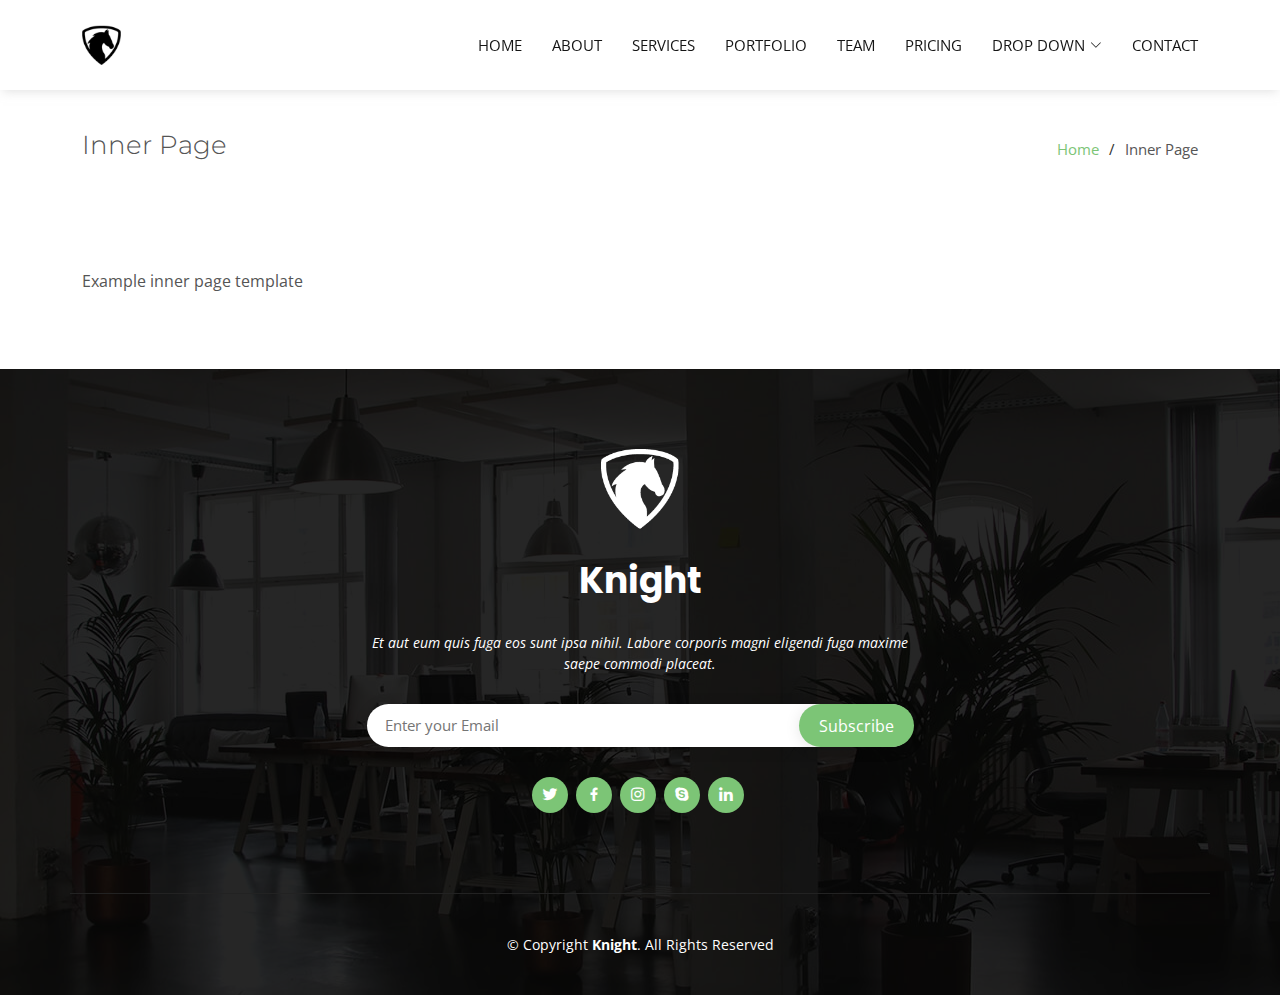
==== inner-page.html @ 4c6609c4 "first commit" ====
<!DOCTYPE html>
<html lang="en">

<head>
  <meta charset="utf-8">
  <meta content="width=device-width, initial-scale=1.0" name="viewport">

  <title>Inner Page - Knight Bootstrap Template</title>
  <meta content="" name="description">
  <meta content="" name="keywords">

  <!-- Favicons -->
  <link href="assets/img/favicon.png" rel="icon">
  <link href="assets/img/apple-touch-icon.png" rel="apple-touch-icon">

  <!-- Google Fonts -->
  <link href="https://fonts.googleapis.com/css?family=Open+Sans:300,300i,400,400i,600,600i,700,700i|Montserrat:300,300i,400,400i,500,500i,600,600i,700,700i|Poppins:300,300i,400,400i,500,500i,600,600i,700,700i" rel="stylesheet">

  <!-- Vendor CSS Files -->
  <link href="assets/vendor/aos/aos.css" rel="stylesheet">
  <link href="assets/vendor/bootstrap/css/bootstrap.min.css" rel="stylesheet">
  <link href="assets/vendor/bootstrap-icons/bootstrap-icons.css" rel="stylesheet">
  <link href="assets/vendor/boxicons/css/boxicons.min.css" rel="stylesheet">
  <link href="assets/vendor/glightbox/css/glightbox.min.css" rel="stylesheet">
  <link href="assets/vendor/swiper/swiper-bundle.min.css" rel="stylesheet">

  <!-- Template Main CSS File -->
  <link href="assets/css/style.css" rel="stylesheet">

  <!-- =======================================================
  * Template Name: Knight
  * Updated: Sep 18 2023 with Bootstrap v5.3.2
  * Template URL: https://bootstrapmade.com/knight-free-bootstrap-theme/
  * Author: BootstrapMade.com
  * License: https://bootstrapmade.com/license/
  ======================================================== -->
</head>

<body>

  <!-- ======= Header ======= -->
  <header id="header" class="d-flex align-items-center">
    <div class="container d-flex align-items-center justify-content-between">

      <div class="logo">
        <a href="index.html"><img src="assets/img/logo.png" alt="" class="img-fluid"></a>
      </div>

      <nav id="navbar" class="navbar">
        <ul>
          <li><a class="nav-link scrollto " href="#hero">Home</a></li>
          <li><a class="nav-link scrollto" href="#about">About</a></li>
          <li><a class="nav-link scrollto" href="#services">Services</a></li>
          <li><a class="nav-link scrollto " href="#portfolio">Portfolio</a></li>
          <li><a class="nav-link scrollto" href="#team">Team</a></li>
          <li><a class="nav-link scrollto" href="#pricing">Pricing</a></li>
          <li class="dropdown"><a href="#"><span>Drop Down</span> <i class="bi bi-chevron-down"></i></a>
            <ul>
              <li><a href="#">Drop Down 1</a></li>
              <li class="dropdown"><a href="#"><span>Deep Drop Down</span> <i class="bi bi-chevron-right"></i></a>
                <ul>
                  <li><a href="#">Deep Drop Down 1</a></li>
                  <li><a href="#">Deep Drop Down 2</a></li>
                  <li><a href="#">Deep Drop Down 3</a></li>
                  <li><a href="#">Deep Drop Down 4</a></li>
                  <li><a href="#">Deep Drop Down 5</a></li>
                </ul>
              </li>
              <li><a href="#">Drop Down 2</a></li>
              <li><a href="#">Drop Down 3</a></li>
              <li><a href="#">Drop Down 4</a></li>
            </ul>
          </li>
          <li><a class="nav-link scrollto" href="#contact">Contact</a></li>
        </ul>
        <i class="bi bi-list mobile-nav-toggle"></i>
      </nav><!-- .navbar -->

    </div>
  </header><!-- End Header -->

  <main id="main">

    <!-- ======= Breadcrumbs ======= -->
    <section class="breadcrumbs">
      <div class="container">

        <div class="d-flex justify-content-between align-items-center">
          <h2>Inner Page</h2>
          <ol>
            <li><a href="index.html">Home</a></li>
            <li>Inner Page</li>
          </ol>
        </div>

      </div>
    </section><!-- End Breadcrumbs -->

    <section class="inner-page">
      <div class="container">
        <p>
          Example inner page template
        </p>
      </div>
    </section>

  </main><!-- End #main -->

  <!-- ======= Footer ======= -->
  <footer id="footer">

    <div class="footer-top">

      <div class="container">

        <div class="row justify-content-center">
          <div class="col-lg-6">
            <a href="#header" class="scrollto footer-logo"><img src="assets/img/hero-logo.png" alt=""></a>
            <h3>Knight</h3>
            <p>Et aut eum quis fuga eos sunt ipsa nihil. Labore corporis magni eligendi fuga maxime saepe commodi placeat.</p>
          </div>
        </div>

        <div class="row footer-newsletter justify-content-center">
          <div class="col-lg-6">
            <form action="" method="post">
              <input type="email" name="email" placeholder="Enter your Email"><input type="submit" value="Subscribe">
            </form>
          </div>
        </div>

        <div class="social-links">
          <a href="#" class="twitter"><i class="bx bxl-twitter"></i></a>
          <a href="#" class="facebook"><i class="bx bxl-facebook"></i></a>
          <a href="#" class="instagram"><i class="bx bxl-instagram"></i></a>
          <a href="#" class="google-plus"><i class="bx bxl-skype"></i></a>
          <a href="#" class="linkedin"><i class="bx bxl-linkedin"></i></a>
        </div>

      </div>
    </div>

    <div class="container footer-bottom clearfix">
      <div class="copyright">
        &copy; Copyright <strong><span>Knight</span></strong>. All Rights Reserved
      </div>
      
    </div>
  </footer><!-- End Footer -->

  <a href="#" class="back-to-top d-flex align-items-center justify-content-center"><i class="bi bi-arrow-up-short"></i></a>

  <!-- Vendor JS Files -->
  <script src="assets/vendor/aos/aos.js"></script>
  <script src="assets/vendor/bootstrap/js/bootstrap.bundle.min.js"></script>
  <script src="assets/vendor/glightbox/js/glightbox.min.js"></script>
  <script src="assets/vendor/isotope-layout/isotope.pkgd.min.js"></script>
  <script src="assets/vendor/swiper/swiper-bundle.min.js"></script>
  <script src="assets/vendor/php-email-form/validate.js"></script>

  <!-- Template Main JS File -->
  <script src="assets/js/main.js"></script>

</body>

</html>
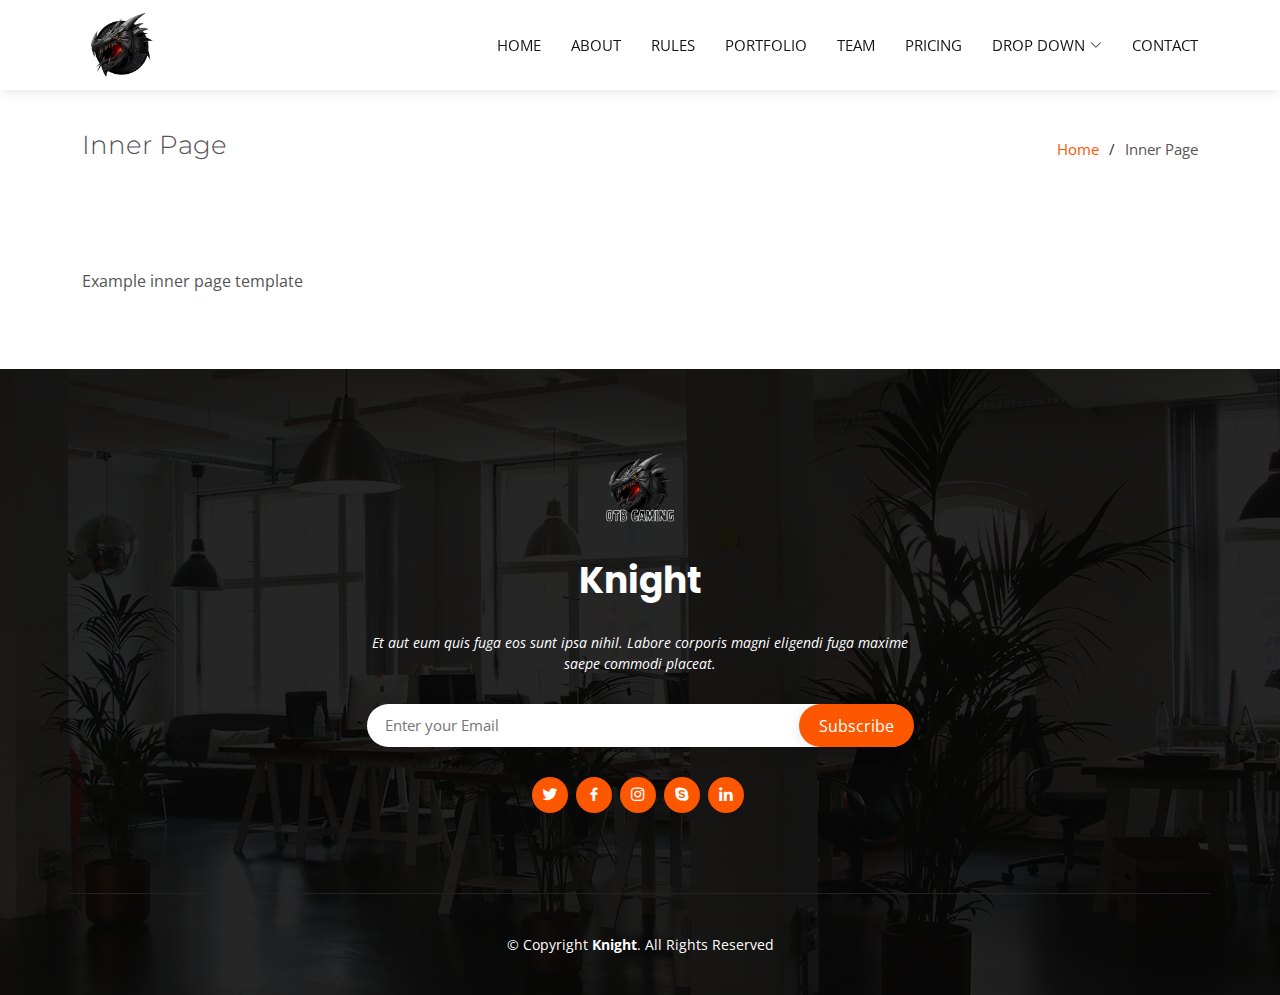
==== commit 62365927: "added filler info" ====
--- a/inner-page.html
+++ b/inner-page.html
@@ -29,7 +29,7 @@
 
   <!-- =======================================================
   * Template Name: Knight
-  * Updated: Sep 18 2023 with Bootstrap v5.3.2
+  * Updated: Sep 18 2023 with Bootstrap v5.3.2
   * Template URL: https://bootstrapmade.com/knight-free-bootstrap-theme/
   * Author: BootstrapMade.com
   * License: https://bootstrapmade.com/license/
@@ -50,7 +50,7 @@
         <ul>
           <li><a class="nav-link scrollto " href="#hero">Home</a></li>
           <li><a class="nav-link scrollto" href="#about">About</a></li>
-          <li><a class="nav-link scrollto" href="#services">Services</a></li>
+          <li><a class="nav-link scrollto" href="#rules">rules</a></li>
           <li><a class="nav-link scrollto " href="#portfolio">Portfolio</a></li>
           <li><a class="nav-link scrollto" href="#team">Team</a></li>
           <li><a class="nav-link scrollto" href="#pricing">Pricing</a></li>
--- a/assets/css/style.css
+++ b/assets/css/style.css
@@ -16,7 +16,7 @@
 
 a {
   text-decoration: none;
-  color: #7cc576;
+  color: #fd5701;
 }
 
 a:hover {
@@ -43,7 +43,7 @@
   right: 15px;
   bottom: 15px;
   z-index: 996;
-  background: #7cc576;
+  background: #fd5701;
   width: 40px;
   height: 40px;
   border-radius: 4px;
@@ -89,6 +89,7 @@
 
 #header .logo h1 {
   font-size: 28px;
+  color: #fd5701;
   margin: 0;
   line-height: 1;
   font-weight: 400;
@@ -96,16 +97,24 @@
   text-transform: uppercase;
 }
 
+#header .logo h1 span {
+  font-size: 12px;
+  line-height: 1;
+  font-weight: 400;
+  letter-spacing: 3px;
+  /* text-transform: uppercase; */
+}
+
 #header .logo h1 a,
 #header .logo h1 a:hover {
-  color: #fff;
+  color: #000;
   text-decoration: none;
 }
 
 #header .logo img {
   padding: 0;
   margin: 0;
-  max-height: 40px;
+  max-height: 80px;
 }
 
 @media (max-width: 992px) {
@@ -170,7 +179,7 @@
 .navbar .active,
 .navbar .active:focus,
 .navbar li:hover>a {
-  color: #7cc576;
+  color: #fd5701;
 }
 
 .navbar .dropdown ul {
@@ -206,7 +215,7 @@
 .navbar .dropdown ul a:hover,
 .navbar .dropdown ul .active:hover,
 .navbar .dropdown ul li:hover>a {
-  color: #7cc576;
+  color: #fd5701;
 }
 
 .navbar .dropdown:hover>ul {
@@ -305,7 +314,7 @@
 .navbar-mobile a:hover,
 .navbar-mobile .active,
 .navbar-mobile li:hover>a {
-  color: #7cc576;
+  color: #fd5701;
 }
 
 .navbar-mobile .getstarted,
@@ -340,7 +349,7 @@
 .navbar-mobile .dropdown ul a:hover,
 .navbar-mobile .dropdown ul .active:hover,
 .navbar-mobile .dropdown ul li:hover>a {
-  color: #7cc576;
+  color: #fd5701;
 }
 
 .navbar-mobile .dropdown>.dropdown-active {
@@ -375,6 +384,10 @@
   margin-bottom: 30px;
 }
 
+#hero .hero-logo img {
+  width: 250px;
+}
+
 #hero h1 {
   margin: 0 0 30px 0;
   font-size: 48px;
@@ -402,13 +415,13 @@
   border-radius: 3px;
   margin: 10px;
   color: #fff;
-  background: #7cc576;
+  background: #fd5701;
 }
 
 #hero .btn-get-started:hover {
   transition: 0.5s;
   background: #fff;
-  color: #7cc576;
+  color: #fd5701;
 }
 
 @media (min-width: 1024px) {
@@ -486,7 +499,7 @@
 .about .content ul i {
   font-size: 24px;
   padding: 2px 6px 0 0;
-  color: #7cc576;
+  color: #fd5701;
 }
 
 .about .content p:last-child {
@@ -494,27 +507,27 @@
 }
 
 /*--------------------------------------------------------------
-# Services
---------------------------------------------------------------*/
-.services .icon-box h4 {
+# rules
+--------------------------------------------------------------*/
+.rules .icon-box h4 {
   font-size: 20px;
   font-weight: 700;
   margin: 5px 0 10px 60px;
 }
 
-.services .icon-box i {
+.rules .icon-box i {
   font-size: 48px;
   float: left;
-  color: #7cc576;
-}
-
-.services .icon-box p {
+  color: #fd5701;
+}
+
+.rules .icon-box p {
   font-size: 15px;
   color: #959595;
   margin-left: 60px;
 }
 
-.services .image {
+.rules .image {
   background-position: center center;
   background-repeat: no-repeat;
   background-size: cover;
@@ -547,7 +560,7 @@
 }
 
 .featured .nav-link:hover h4 {
-  color: #7cc576;
+  color: #fd5701;
 }
 
 .featured .nav-link p {
@@ -560,7 +573,7 @@
 }
 
 .featured .nav-link.active h4 {
-  color: #7cc576;
+  color: #fd5701;
 }
 
 .featured .tab-pane.active {
@@ -645,7 +658,7 @@
 }
 
 .why-us .accordion-list span {
-  color: #7cc576;
+  color: #fd5701;
   font-weight: 600;
   font-size: 18px;
   padding-right: 10px;
@@ -672,7 +685,7 @@
 }
 
 .why-us .accordion-list a.collapsed:hover {
-  color: #7cc576;
+  color: #fd5701;
 }
 
 .why-us .accordion-list a.collapsed .icon-show {
@@ -686,7 +699,7 @@
 .why-us .play-btn {
   width: 94px;
   height: 94px;
-  background: radial-gradient(#7cc576 50%, rgba(124, 197, 118, 0.4) 52%);
+  background: radial-gradient(#fd5701 50%, rgba(124, 197, 118, 0.4) 52%);
   border-radius: 50%;
   display: block;
   position: absolute;
@@ -729,7 +742,7 @@
 }
 
 .why-us .play-btn:hover::after {
-  border-left: 15px solid #7cc576;
+  border-left: 15px solid #fd5701;
   transform: scale(20);
 }
 
@@ -812,7 +825,7 @@
 
 .portfolio #portfolio-flters li:hover,
 .portfolio #portfolio-flters li.filter-active {
-  background: #7cc576;
+  background: #fd5701;
   color: #fff;
 }
 
@@ -913,7 +926,7 @@
 }
 
 .portfolio .portfolio-wrap .portfolio-links a:hover {
-  color: #7cc576;
+  color: #fd5701;
 }
 
 .portfolio .portfolio-wrap:hover::before {
@@ -959,11 +972,11 @@
   height: 12px;
   background-color: #fff;
   opacity: 1;
-  border: 1px solid #7cc576;
+  border: 1px solid #fd5701;
 }
 
 .portfolio-details .portfolio-details-slider .swiper-pagination .swiper-pagination-bullet-active {
-  background-color: #7cc576;
+  background-color: #fd5701;
 }
 
 .portfolio-details .portfolio-info {
@@ -1030,11 +1043,11 @@
 }
 
 .testimonials .quote-icon i {
-  color: #7cc576;
+  color: #fd5701;
   font-size: 24px;
   padding: 18px;
   border-radius: 50px;
-  border: 2px solid #7cc576;
+  border: 2px solid #fd5701;
 }
 
 .testimonials .testimonials-carousel,
@@ -1086,7 +1099,7 @@
 }
 
 .testimonials .swiper-pagination .swiper-pagination-bullet-active {
-  background-color: #7cc576;
+  background-color: #fd5701;
 }
 
 @media (min-width: 992px) {
@@ -1196,7 +1209,7 @@
   text-transform: uppercase;
   font-weight: 400;
   margin-bottom: 15px;
-  color: #7cc576;
+  color: #fd5701;
 }
 
 .team .member .member-info p {
@@ -1268,7 +1281,7 @@
 }
 
 .pricing .box ul i {
-  color: #7cc576;
+  color: #fd5701;
   font-size: 18px;
   padding-right: 4px;
 }
@@ -1287,8 +1300,8 @@
   display: inline-block;
   padding: 10px 40px 12px 40px;
   border-radius: 5px;
-  border: 2px solid #7cc576;
-  color: #7cc576;
+  border: 2px solid #fd5701;
+  color: #fd5701;
   font-size: 14px;
   font-weight: 400;
   font-family: "Montserrat", sans-serif;
@@ -1297,16 +1310,16 @@
 }
 
 .pricing .box .btn-buy:hover {
-  background: #7cc576;
+  background: #fd5701;
   color: #fff;
 }
 
 .pricing .recommended {
-  border-color: #7cc576;
+  border-color: #fd5701;
 }
 
 .pricing .recommended .btn-buy {
-  background: #7cc576;
+  background: #fd5701;
   color: #fff;
 }
 
@@ -1324,7 +1337,7 @@
   font-size: 12px;
   padding: 4px 25px 6px 25px;
   background: #eaf6e9;
-  color: #7cc576;
+  color: #fd5701;
   border-radius: 50px;
   text-transform: uppercase;
   font-weight: 600;
@@ -1347,7 +1360,7 @@
 .faq .faq-list a {
   display: block;
   position: relative;
-  font-family: #7cc576;
+  font-family: #fd5701;
   font-size: 18px;
   line-height: 24px;
   font-weight: 400;
@@ -1376,7 +1389,7 @@
 }
 
 .faq .faq-list a.collapsed:hover {
-  color: #7cc576;
+  color: #fd5701;
 }
 
 .faq .faq-list a.collapsed .icon-show {
@@ -1400,7 +1413,7 @@
 
 .contact .info i {
   font-size: 20px;
-  color: #7cc576;
+  color: #fd5701;
   float: left;
   width: 44px;
   height: 44px;
@@ -1435,7 +1448,7 @@
 .contact .info .email:hover i,
 .contact .info .address:hover i,
 .contact .info .phone:hover i {
-  background: #7cc576;
+  background: #fd5701;
   color: #fff;
 }
 
@@ -1507,7 +1520,7 @@
 }
 
 .contact .php-email-form button[type=submit] {
-  background: #7cc576;
+  background: #fd5701;
   border: 0;
   padding: 10px 24px;
   color: #fff;
@@ -1654,7 +1667,7 @@
   background: none;
   font-size: 16px;
   padding: 0 20px;
-  background: #7cc576;
+  background: #fd5701;
   color: #fff;
   transition: 0.3s;
   border-radius: 50px;
@@ -1672,7 +1685,7 @@
 #footer .footer-top .social-links a {
   font-size: 18px;
   display: inline-block;
-  background: #7cc576;
+  background: #fd5701;
   color: #fff;
   line-height: 1;
   padding: 8px 0;
